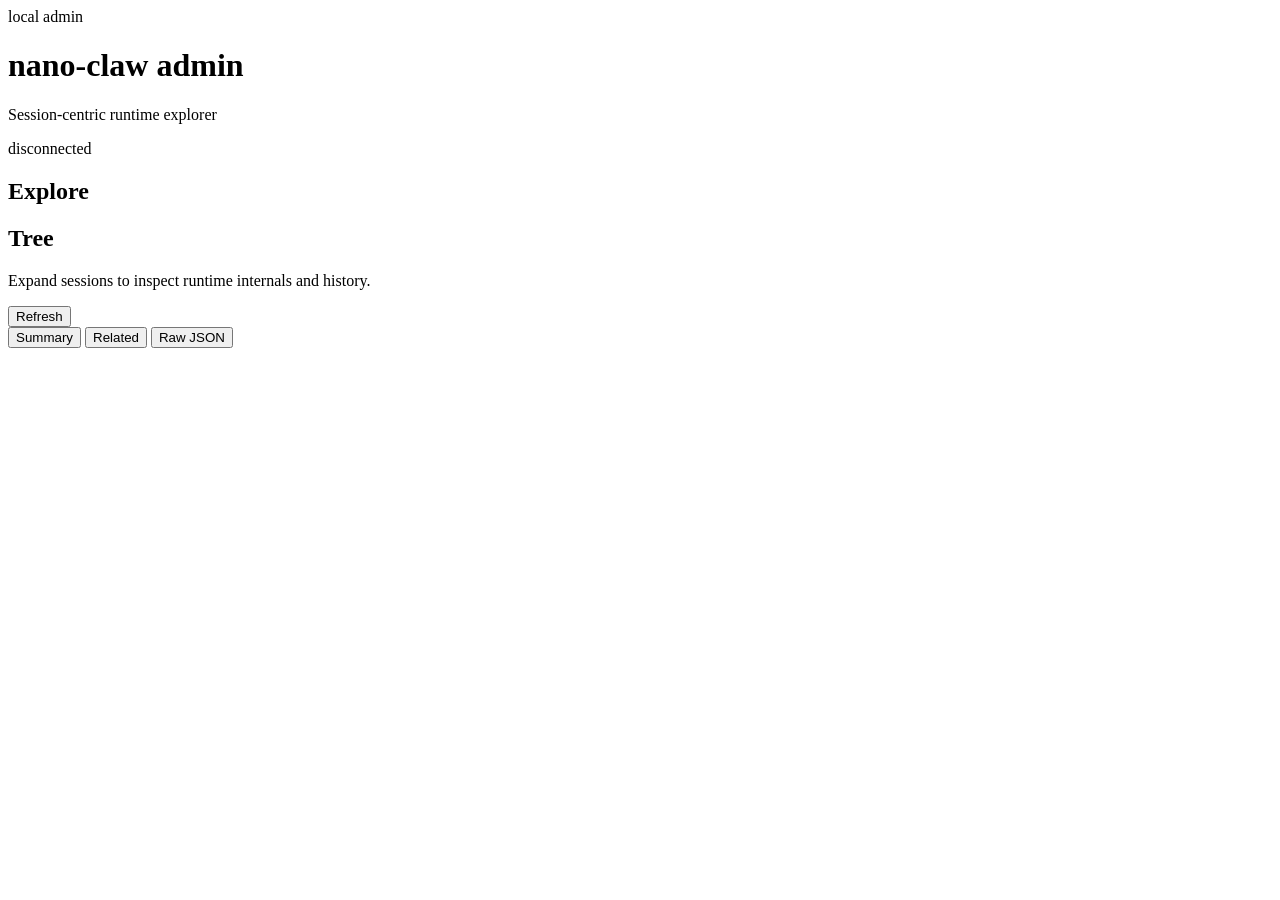
==== src/server/static_admin/index.html @ 31acf02c "feat(admin): add read-only admin console and browser explorer" ====
<!DOCTYPE html>
<html lang="en">
<head>
  <meta charset="utf-8">
  <meta name="viewport" content="width=device-width, initial-scale=1">
  <title>nano-claw admin</title>
  <link rel="stylesheet" href="/admin/static/styles.css">
</head>
<body>
  <div class="shell">
    <header class="topbar">
      <div class="brand">
        <div class="eyebrow">local admin</div>
        <h1>nano-claw admin</h1>
        <p>Session-centric runtime explorer</p>
      </div>
      <div id="server-summary" class="server-summary"></div>
      <div id="connection-status" class="connection-status disconnected">
        <span class="dot"></span>
        <span class="status-label">disconnected</span>
      </div>
    </header>

    <main class="workspace">
      <aside class="nav-pane panel">
        <div class="pane-header">
          <h2>Explore</h2>
        </div>
        <div id="admin-nav" class="admin-nav"></div>
      </aside>

      <section class="tree-pane panel">
        <div class="pane-header">
          <div>
            <h2>Tree</h2>
            <p class="pane-copy">Expand sessions to inspect runtime internals and history.</p>
          </div>
          <button id="refresh-button" type="button">Refresh</button>
        </div>
        <div id="tree-view" class="tree-view"></div>
      </section>

      <section class="detail-pane panel">
        <div id="detail-header" class="detail-header"></div>
        <div id="detail-tabs" class="tabs">
          <button class="tab active" data-tab="summary" type="button">Summary</button>
          <button class="tab" data-tab="related" type="button">Related</button>
          <button class="tab" data-tab="raw" type="button">Raw JSON</button>
        </div>
        <div id="detail-content" class="detail-content"></div>
      </section>
    </main>
  </div>
  <script src="/admin/static/app.js"></script>
</body>
</html>
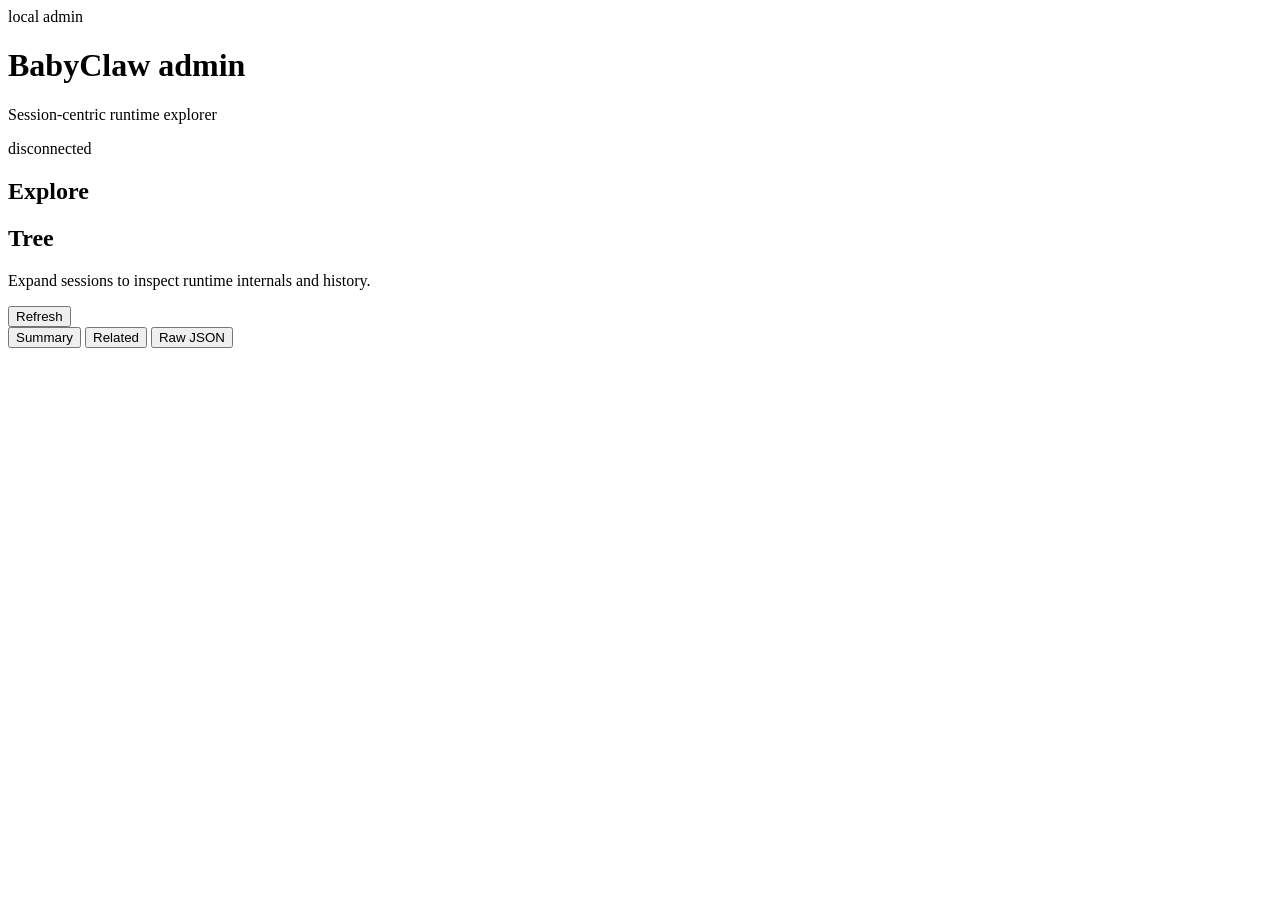
==== commit fddf99ae: "Rename nano-claw to BabyClaw" ====
--- a/src/server/static_admin/index.html
+++ b/src/server/static_admin/index.html
@@ -3,7 +3,7 @@
 <head>
   <meta charset="utf-8">
   <meta name="viewport" content="width=device-width, initial-scale=1">
-  <title>nano-claw admin</title>
+  <title>BabyClaw admin</title>
   <link rel="stylesheet" href="/admin/static/styles.css">
 </head>
 <body>
@@ -11,7 +11,7 @@
     <header class="topbar">
       <div class="brand">
         <div class="eyebrow">local admin</div>
-        <h1>nano-claw admin</h1>
+        <h1>BabyClaw admin</h1>
         <p>Session-centric runtime explorer</p>
       </div>
       <div id="server-summary" class="server-summary"></div>
